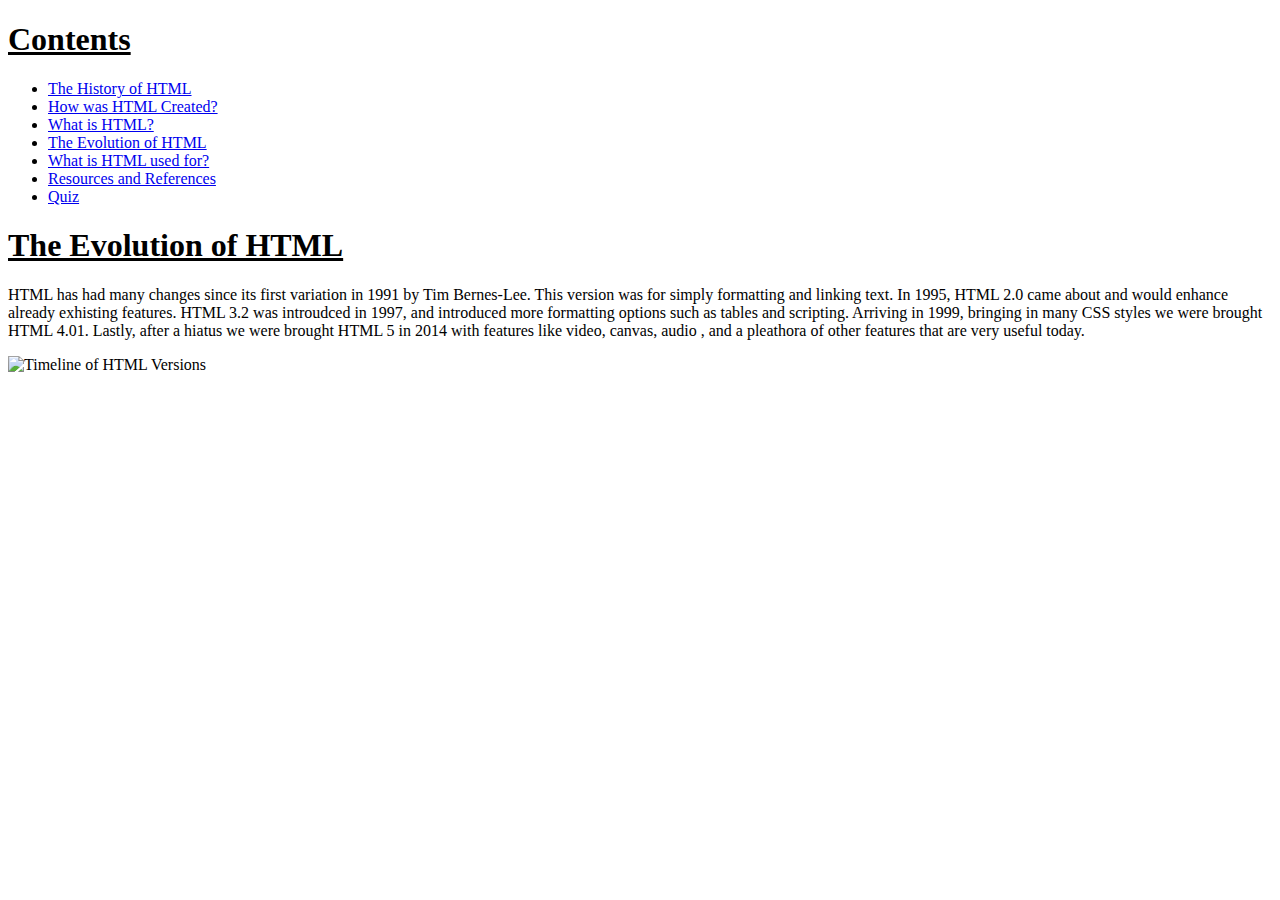
==== Evolution.html @ 51ecc0dc "Add files via upload" ====
<!DOCTYPE html>
<html lang="en">
<head>
    <meta charset="UTF-8">
    <meta name="viewport"
    content="width=device-width, initial-scale=1">
    <title>IT 3203 - History of HTML</title>
    <link rel="stylesheet" href="css/main.css"> 
</head>    
<body>
    <nav>
        <h1><u> Contents</u></h1>
        <a href="homepage.html"></a>
        <ul>
            <li><a href="newhomepage.html">The History of HTML</a></li>
            <li><a href="how.html">How was HTML Created?</a></li>
            <li><a href="What.html">What is HTML?</a></li>
            <li><a href="Evolution.html">The Evolution of HTML</a></li>
            <li><a href="WhatFor.html">What is HTML used for?</a></li>    
            <li><a href="Ref.html">Resources and References</a></li>
            <li><a href="quiz.html">Quiz</a></li>
        </ul>
    </nav>
    <section>
        <h1><u>The Evolution of HTML</u></h1>
        <p>HTML has had many changes since its first variation in 1991 by Tim Bernes-Lee. This version was for simply formatting and linking text. In  1995, HTML 2.0 came about and would enhance already exhisting features. HTML 3.2 was introudced in 1997, and introduced more formatting options such as tables and scripting. Arriving in 1999, bringing in many CSS styles we were brought HTML 4.01. Lastly, after a hiatus we were brought HTML 5 in 2014 with features like video, canvas, audio , and a pleathora of other features that are very useful today. </p>
        <img src="https://cdn.hashnode.com/res/hashnode/image/upload/v1739292555918/387aec0b-9db5-49e4-a7d0-0e792bed5bd0.webp" alt="Timeline of HTML Versions"> 
    </section>
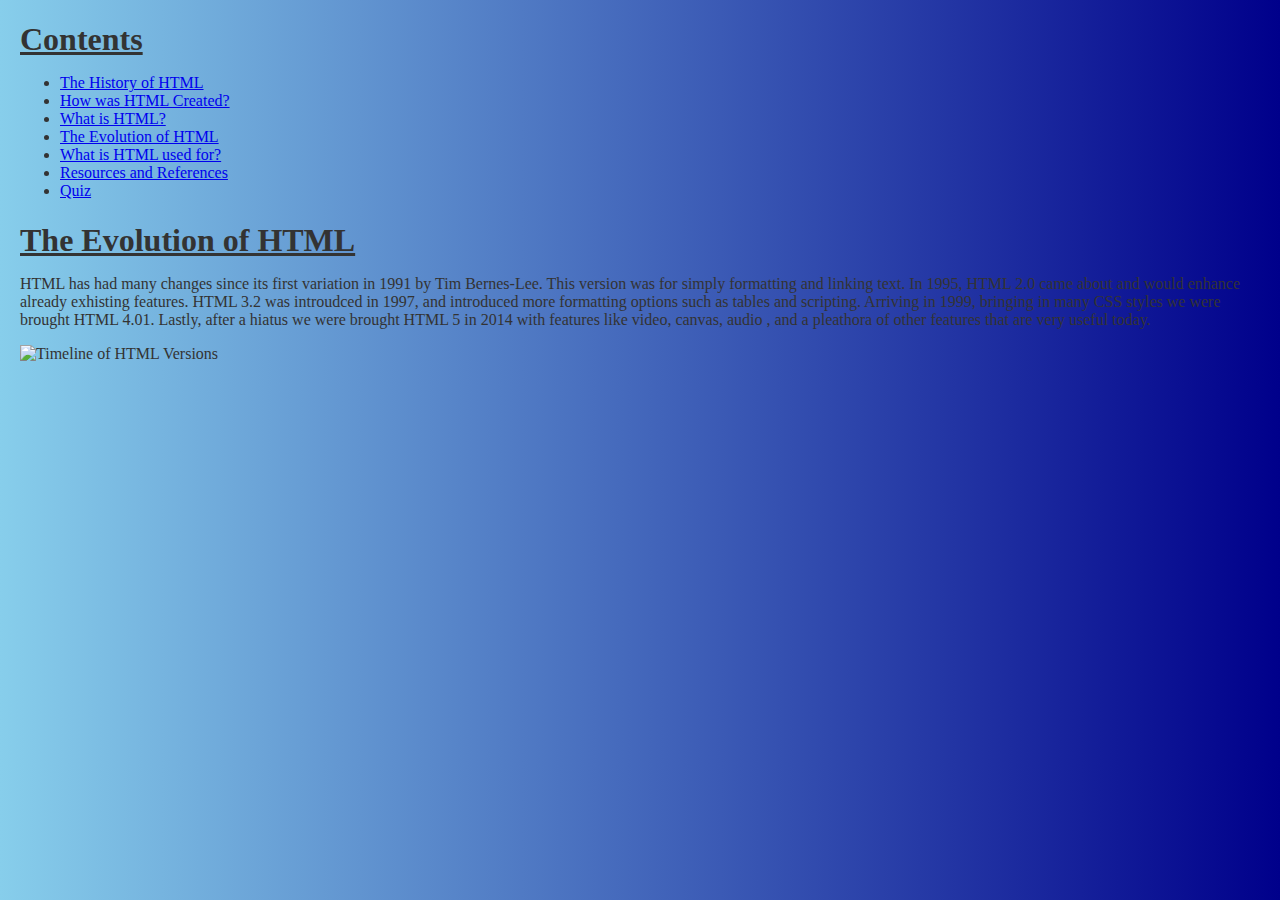
==== commit 147f4eff: "Add files via upload" ====
--- a/Evolution.html
+++ b/Evolution.html
@@ -5,14 +5,26 @@
     <meta name="viewport"
     content="width=device-width, initial-scale=1">
     <title>IT 3203 - History of HTML</title>
-    <link rel="stylesheet" href="css/main.css"> 
+    <style>
+        body {
+            font-family: Georgia, serif;
+            margin: 20px;
+            background: linear-gradient(to right, #87CEEB, #00008B); /* LightBlue to DarkBlue */
+            color: #333;
+        }
+
+        h1, h2, h3, h4, h5, h6 {
+            font-weight: bold;
+            margin-bottom: 15px;
+        }
+    </style>
 </head>    
 <body>
     <nav>
         <h1><u> Contents</u></h1>
-        <a href="homepage.html"></a>
+        <a href="index.html"></a>
         <ul>
-            <li><a href="newhomepage.html">The History of HTML</a></li>
+            <li><a href="index.html">The History of HTML</a></li>
             <li><a href="how.html">How was HTML Created?</a></li>
             <li><a href="What.html">What is HTML?</a></li>
             <li><a href="Evolution.html">The Evolution of HTML</a></li>
